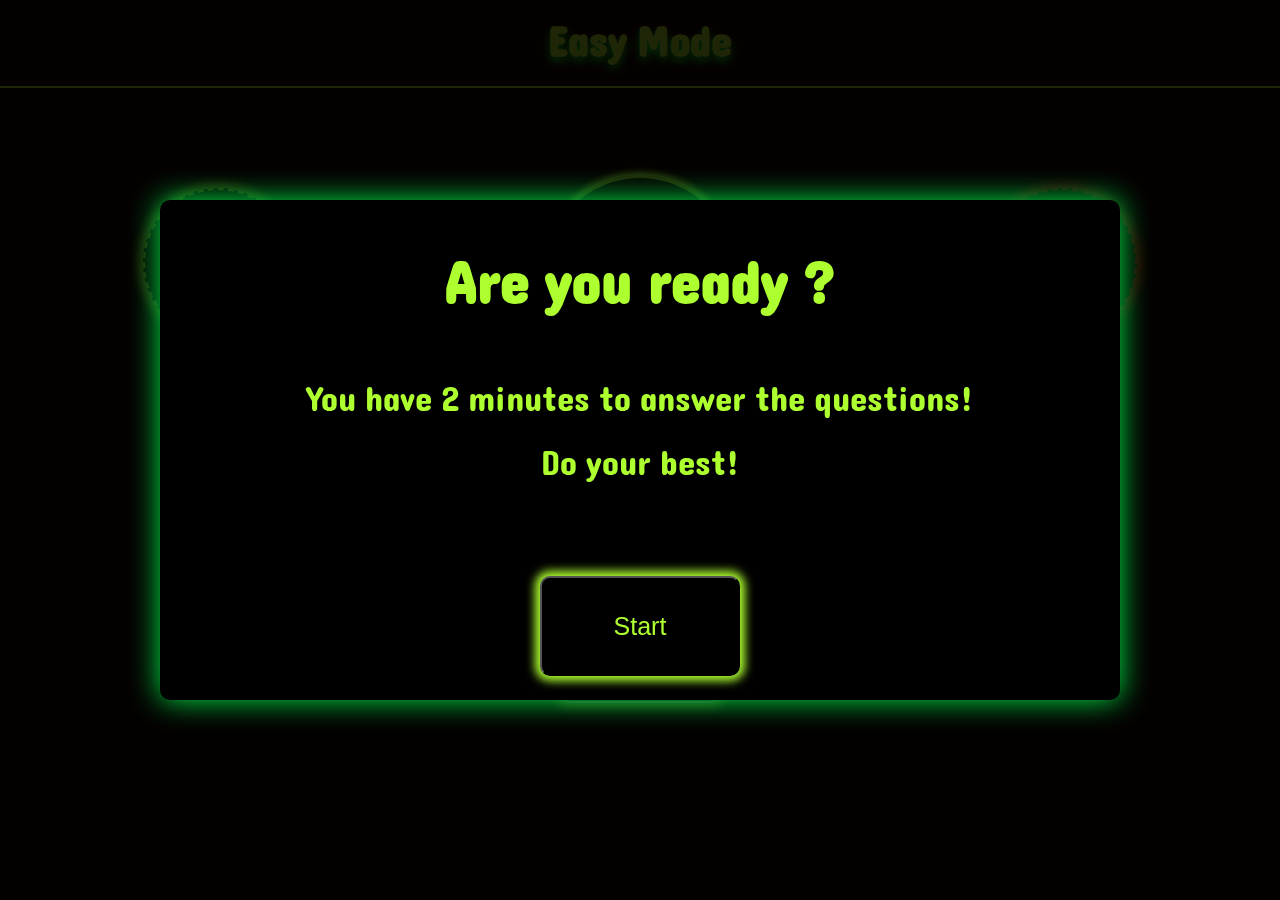
==== easy.html @ 374a6003 "modified some css for screens with minimum 700px width" ====
<!DOCTYPE html>
<html lang="en">

<head>
    <meta charset="UTF-8">
    <meta name="viewport" content="width=device-width, initial-scale=1.0">
    <title>Quizzer</title>
    <!-- font -->
    <link href="https://fonts.googleapis.com/css2?family=Dangrek&display=swap" rel="stylesheet">
    <link rel="preconnect" href="https://fonts.googleapis.com">
    <link rel="preconnect" href="https://fonts.gstatic.com" crossorigin>
    
    <!-- Favicon -->
    <link rel="apple-touch-icon" sizes="180x180" href="assets/images/favicon/apple-touch-icon.png">
    <link rel="icon" type="image/png" sizes="32x32" href="assets/images/favicon/favicon-32x32.png">
    <link rel="icon" type="image/png" sizes="16x16" href="assets/images/favicon/favicon-16x16.png">
    <link rel="manifest" href="assets/images/favicon/site.webmanifest">
    <!-- keywords -->
    <meta name="keywords" content="quiz,questions,answers,challenge,game,fun,play,quiz page, quiz game, trivia">
    <!--description-->
    <meta name="description" content="Test your knowledge with Quizzer! fun and challenging with three different game modes!">
    <!-- css -->
    <link rel="stylesheet" href="assets/css/style.css">
</head>

<body>
    <!-- easy mode main content-->
    <header id="header">
        <h1>Easy Mode</h1>
    </header>
    <main>
        <!-- quiz container-->
        <div class="quiz-box" id="quiz-container">
            <div id="top-container">
                <span id="correct-answers" class="counters">0</span>
                <div class="timer-container">

                    <span id="timer">Start!</span>

                </div>
                <span id="wrong-answers" class="counters">0</span>
            </div>
            <!--score section-->
            <div class="question-container">
                <div id="score-container">
                    <span> Score:</span>
                    <span id="score">0</span>
                </div>
                <!-- question and answers  -->
                <span id="question-box" class="quest"></span>
                <div id="answ-grid">
                </div>
                <div id="image-div">
                    <img src="assets/images/thumbDown.png" alt="thumb down picture" id="thumb-down"class="feedback-img hide">
                        
                    <img src="assets/images/thumbUp.png" alt="thumb up picture" id="thumb-up" class="feedback-img hide">
                    
                </div>
            </div>
            <a href="index.html" class="quit">Quit</a>
        </div>
        <!-- end of quiz container-->
        <!--pop up container-->
        <div id="popup" class="popup">
            <div class="overlay-pop">
                <div class="content-pop">
                    <h2>Are you ready <span id="got-name" class="got-name"></span>?</h2>
                    <p>

                        You have 2 minutes to answer the questions!
                        <br>
                        Do your best!
                    </p>
                    <button class="btn continueBtn" id="continueBtn">Start</button>

                </div>
            </div>
        </div>
        <!-- end of popup container-->
        <!-- result container -->
        <div id="result-container">
            <h2>Hey <span id="got-name-result"></span>!</h2>
            <p id="result-p"></p>
            <p>
                <br>
                You scored: <span id="score-result"></span>!
                <br>
                Within <span id="time-used"></span> seconds!

            </p>
            <button id="comeback">Home</button>
        </div>
    </main>
    <script src="assets/js/quiz.js"></script>
</body>

</html>
---- assets/css/style.css ----
/**general for all pages**/
* {
    box-sizing: border-box;
    margin: 0;
    padding: 0;
}

/**body general **/
body {
    width: 100vw;
    height: 100vh;
    background-color: #000000;
    color: white;
    overflow-x: hidden;
    display: flex;
    flex-direction: column;
    font-family: "Dangrek", sans-serif;
}

/** header general **/
header {
    padding: 5px 0;
    display: flex;
    flex-direction: column;
    align-items: center;
}

header h1 {
    color: greenyellow;
    font-size: 42px;
    text-shadow: 0px 5px 10px rgb(0, 255, 47);
    margin: auto;
}

/** main general **/
main {

    align-items: center;
    flex-direction: column;
    text-align: center;
    flex-grow: 1;

}

a {
    font-family: sans-serif;
}

/**footer**/
footer {
    width: 100%;
    background-color: rgb(0, 0, 0);
    height: 60px;
    text-align: center;
    padding-top: 10px;
    color: greenyellow;
    font-family: sans-serif;
}

/**logo in index page**/
#image {
    margin-top: 40px;
    width: auto;
    max-width: 300px;
}

/** constins paragraph input field **/
/** contaier **/
#welcome-container {
    display: flex;
    flex-direction: column;
    justify-content: center;
    align-items: center;
    font-size: 28px;
    color: greenyellow;
    margin-top: 30px;
}

/** input field**/
.input-name {
    margin: 20px auto;
    height: 45px;
    text-align: center;
    font-size: 35px;
    width: 300px;
    background-color: #000000;
    color: greenyellow;
    border: 2px solid greenyellow;
}

/** when selected **/
#welcome-container input:active {
    color: greenyellow;
}

/** button **/
#get-username {
    width: 100px;
    height: 30px;
    margin: 10px auto;
    border-radius: 10px;
    box-shadow: 0 0 10px 5px greenyellow;
    background-color: black;
    color: greenyellow;
}

/** quiz popup style**/
/** general pop up**/
.popup {
    position: fixed;
    left: 0;
    top: 0;
    z-index: 1;
    width: 100vw;
    height: 100vh;
    background: rgba(5, 0, 0, 0.85);
}

/** over layer **/
.overlay-pop {
    position: absolute;
    text-align: center;
    left: 50%;
    top: 50%;
    transform: translate(-50%, -50%);
    width: 100%;
    height: auto;
    z-index: 2;
}

/** actual popup container **/
.content-home-pop {
    position: absolute;
    left: 50%;
    top: 50%;
    transform: translate(-50%, -50%);
    background-color: black;
    width: 75%;
    height: 500px;
    z-index: 2;
    border-radius: 10px;
    box-shadow: 0 0 30px rgba(2, 245, 75, 0.97);
    color: greenyellow;
    font-size: 20px;
    font-family: "Dangrek", sans-serif;
}

/** paragraph  **/
.content-home-pop p {
    margin: 30px auto;
    font-size: 25px;
}

/** Level container and links inside popup**/
#levels-container {
    display: flex;
    flex-direction: column;
}

/** links style **/
.level-links {
    text-decoration: none;
    border: 2px solid white;
    padding: 10px 10px;
    border-radius: 10px;
    background-color: #000000;
    color: greenyellow;
    box-shadow: 0 0 10px 5px greenyellow;
    width: 40%;
    margin: 10px auto;

}

/** level pages style **/


/** popup in level pages **/
/** container **/
.content-pop {
    position: absolute;
    text-align: center;
    left: 50%;
    top: 50%;
    transform: translate(-50%, -50%);
    background-color: black;
    width: 75%;
    height: auto;
    z-index: 2;
    border-radius: 10px;
    box-shadow: 0 0 30px rgba(2, 245, 75, 0.97);
    color: greenyellow;
    font-size: 20px;

}

/** heading **/
.content-pop h2 {
    padding: 10px;
    margin: 20px auto;
}

/** paragraph **/
.content-pop p {
    font-size: 28px;
}

/** button**/
.content-pop button {
    width: 100px;
    height: 30px;
    margin: 40px auto;
    border-radius: 10px;
    box-shadow: 0 0 10px 5px greenyellow;
    background-color: black;
    color: greenyellow;
}

/** quit button in level pages **/
.quit {
    text-decoration: none;
    border: 2px solid white;
    border-radius: 10px;
    background-color: #000000;
    color: greenyellow;
    box-shadow: 0 0 10px 5px greenyellow;
    width: 60px;
    margin: 20px auto;
    height: 40px;
    padding: 10px;

}

/** button hovered **/
.quit-btn:hover {
    background-color: red;
    color: black;
    box-shadow: 0 0 10px 5px red;
}



/** quiz container **/
.quiz-box {
    border-top: 2px solid greenyellow;
    display: flex;
    flex-direction: column;
    padding: 10px 0;
}

/** first container contains timer and answers counters **/
#top-container {
    display: flex;
    align-items: center;
    margin: 20px;
}

/** timer **/
.timer-container {
    width: 100px;
    height: 100px;
    border-radius: 60px;
    padding: 12px;
    margin: 0 auto;
    font-size: 20px;
    border: 5px solid greenyellow;
    box-shadow: 0 0 5px 2px greenyellow;
    color: greenyellow;
}

/** counters **/
#correct-answers,
#wrong-answers {
    margin: auto 2em;
    color: greenyellow;
    box-shadow: 0 0 10px 5px greenyellow;
    padding: 10px;
    border-radius: 50%;
    border: 2px dashed;
    width: 55px;
    height: 55px;
    font-size: 20px;
}

#wrong-answers {
    color: red;
    box-shadow: 0 0 10px 5px red;
}



/** question container **/
.question-container {
    height: auto;
    width: 90%;
    margin: 5px auto;
    color: greenyellow;
    padding: 5px 0;
    display: flex;
    flex-direction: column;
    font-size: 30px;
}

/** question **/
.quest {
    font-size: 18px;
    margin: 10px auto;
    width: 90%;
    text-align: center;
    color: greenyellow;
}

/** created btns from script.js**/
.answ-btn {
    margin: 10px auto;
    height: 60px;
    width: 90%;
    border-radius: 7px;
    box-shadow: 0 0 10px 5px white;
    max-width: 800px;
    color: greenyellow;
    background-color: black;
    font-size: 30px;
    cursor: pointer;
    z-index: 2;
}

/** images triggered when answering**/
/** general (thumb up)**/
.feedback-img {
    width: 250px;
    height: 300px;
    position: absolute;
    top: 70%;
    left: 50%;
    transform: translate(-50%, -50%);
    box-shadow: 0 0 10px 10px green;
    background-color: rgba(2, 245, 75, 0.77);
    z-index: 1;
}

/** thumb down image **/
#thumb-down {
    background-color: rgba(239, 11, 11, 0.671);
    box-shadow: 0 0 10px 10px red;
}


/** container for end of quiz result **/
#result-container {
    border: 10px greenyellow double;
    max-width: 90%;
    margin: 30px auto;
    padding: 10px;
    box-shadow: 0 0 10px greenyellow;
    height: 700px;
    display: flex;
    flex-direction: column;
    align-items: center;
    justify-content: center;
    font-size: 30px;
}

/** heading **/
#result-container h2 {
    margin: 20px auto;
    font-size: 30px;
}

/** paragraph **/
#result-container p {
    margin: 20px auto;
    line-height: 30px;
}

/** style for score and time results **/
#score-result,
#time-used {
    color: greenyellow;
}

/** spacing **/
#time-used {
    margin-bottom: 30px;
}

/** home button **/
#comeback {
    font-size: 30px;
    font-family: "Dangrek", sans-serif;
    padding: 10px;
    color: greenyellow;
    background-color: #000000;
    box-shadow: 0 0 10px 5px greenyellow;
    margin-top: 70px;
    border-radius: 10px;
}

/** general class used to hide elements **/
.hide {
    visibility: hidden;
}




/**media query for screen wider than 700px **/
@media screen and (min-width: 700px) {

    /** larger font for the entire body **/
    body {
        font-size: 50px;
    }

    /** reducind font size for footer**/
    footer {
        font-size: 10px;
    }

    /** redimension logo **/
    #image {
        width: 600px;
        max-width: 800px;
        margin: 0 auto;
    }

    /** welcome container **/
    #welcome-container {
        font-size: 70px;
        width: 100%;

    }

    .input-name {
        margin-top: 50px;
        width: 500px;
        border-radius: 10px;
        height: 100px;
    }

    /** popup **/
    /** more space for popup **/
    .content-home-pop {
        height: 700px
    }

    /** increse font size for paragraph and bottom space **/
    .content-home-pop p {
        font-size: 40px;
        margin-bottom: 60px;
    }

    /** larger button **/
    .level-links {
        height: 60px;
        font-size: 30px;
        margin: 40px auto;

    }

    /** second popup **/
    .content-pop {
        height: 500px;
        font-size: 35px;
    }

    /** paragrph font and space increase **/
    .content-pop p {
        margin: 20px;
        font-size: 35px;
    }

    /** start button **/
    #continueBtn {
        height: 40px;
        font-size: 25px;
        width: 130px;
        margin-top: 60px;
    }

    /** space for timer container **/
    .timer-container {
        margin-top: 20px;
        width: 200px;
        height: 200px;
        font-size: 50px;
        padding: 30px;
        border-radius: 50%;
    }

   

    /** counters **/
    /* Adjust the position of the counters */
    


    .counters {
        display: flex;
        align-items: center;
        justify-content: space-between;
        margin-bottom: 10px;
        padding: 200px;
    }

    #correct-answers,
    #wrong-answers {
        color: greenyellow;
        box-shadow: 0 0 10px 5px greenyellow;
        border-radius: 50%;
        border: 2px dashed;
        font-size: 20px;
        display: flex;
        justify-content: center;
        align-items: center;
        width: 100px;
        height: 100px;
    }

    /** wrong counter colors **/
    #wrong-answers {
        box-shadow: 0 0 10px 5px red;
        border: 2px dashed red;
        color: red;
    }

    /** question container **/
    #question-box {
        font-size: 35px;
    }

    /** answer buttons spacing **/
    .answ-btn {
        margin: 20px auto;
    }

    /**  quit button **/
    .quit {
        border-radius: 10px;
        width: 160px;
        margin-top: 110px;
        height: 70px;
        padding: 5px;
    }




    /** images triggered from wrong or correct answer **/
    .feedback-img {
        width: 300px;
        height: 300px;
        position: absolute;
        top: 60%;
        left: 50%;
        transform: translate(-50%, -50%);
        box-shadow: 0 0 10px 10px green;
        background-color: rgba(2, 245, 75, 0.77);
    }

    /** end of quiz **/
    /** result container **/
    #result-container {
        border: 15px greenyellow double;
        max-width: 95%;
        margin: 30px auto;
        padding: 10px;
        box-shadow: 0 0 10px 5px greenyellow;
        height: 90vh;
        display: flex;
        flex-direction: column;
        align-items: center;
        justify-content: center;
        font-size: 20px;
    }

    /** heading **/
    #result-container h2 {
        margin-top: 30px;
        font-size: 40px;
    }

    /** paragraph **/
    #result-container p {
        margin: 20px auto;
        line-height: 45px;
        font-size: 30px;
    }

    /** score and time result text **/
    #score-result,
    #time-used {
        color: greenyellow;
    }

    /** home button **/
    #comeback {
        margin: 60px auto;
        font-size: 25px;
    }

    /**home button when hovered **/
    #comeback:hover {
        background-color: white;
        color: black;
        box-shadow: 0 0 10px 5px white;
    }

}

/** media query for larger screens over or equal width 1600px **/
@media screen and (min-width: 1200px) {

    /** massive logo **/
    #image {
        width: 700px;
        margin: -60px auto;
    }

    /** container with paragraph and input field**/
    #welcome-container {
        margin-top: -40px;
    }

    /** label over input field **/
    #welcome-container label {
        font-size: 60px;
    }

    /** input field **/
    #welcome-container input {
        width: 200px;
        margin: 20px auto;
        border-radius: 10px;
        height: 50px;
    }

    /** level links inside popup **/
    .level-links {
        margin: 30px auto;
        height: 90px;
        font-size: 50px;
    }

    .level-links:hover {
        background-color: rgb(32, 32, 32);
    }

    .content-pop {
        font-size: 40px;
    }
    
    #correct-answers,
    #wrong-answers {
        color: greenyellow;
        box-shadow: 0 0 10px 5px greenyellow;
        border-radius: 50%;
        border: 2px dashed;
        font-size: 20px;
        display: flex;
        justify-content: center;
        align-items: center;
        width: 150px;
        height: 150px;
        font-size: 60px;
        margin: 70px auto;

    }

    /** wrong counter colors **/
    #wrong-answers {
        box-shadow: 0 0 10px 5px red;
        border: 2px dashed red;
        color: red;
    }

    #continueBtn {
        width: 200px;
        height: 100px;
        cursor: pointer;
    }

    #continueBtn:hover {
        background-color: white;
        color: black;
        box-shadow: 0 0 10px 5px white;
    }

    /** quiz style **/
    /** answer buttons **/
    .answ-btn {
        margin: 40px;
        width: 600px;
    }

    /** container after quiz finishes**/
    #result-container {
        border: 10px greenyellow double;
        max-width: 95%;
        margin: 30px auto;
        padding: 10px;
        box-shadow: 0 0 10px 5px greenyellow;
        height: 90vh;
        display: flex;
        flex-direction: column;
        align-items: center;
        justify-content: center;
        font-size: 30px;
    }

    /** home button **/
    #comeback {
        width: 250px;
        height: 100px;
    }
}
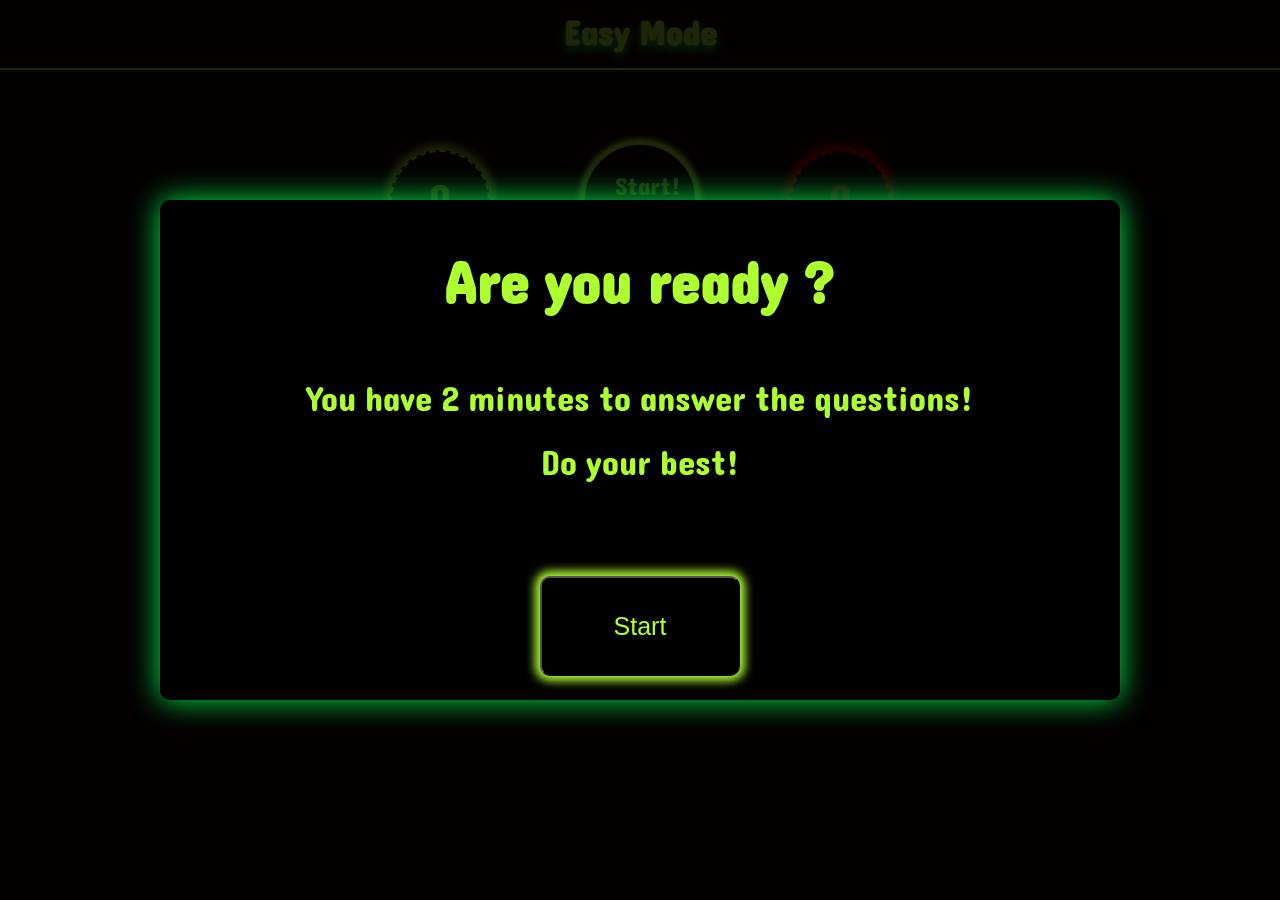
==== commit 7eef7969: "adjusted positioning and spacing of elements in level pages)" ====
--- a/easy.html
+++ b/easy.html
@@ -83,7 +83,7 @@
             <p id="result-p"></p>
             <p>
                 <br>
-                You scored: <span id="score-result"></span>!
+                You scored: <span id="score-result"></span> points!
                 <br>
                 Within <span id="time-used"></span> seconds!
 
--- a/assets/css/style.css
+++ b/assets/css/style.css
@@ -19,7 +19,7 @@
 
 /** header general **/
 header {
-    padding: 5px 0;
+    padding: 2px;
     display: flex;
     flex-direction: column;
     align-items: center;
@@ -27,9 +27,8 @@
 
 header h1 {
     color: greenyellow;
-    font-size: 42px;
+    font-size: 35px;
     text-shadow: 0px 5px 10px rgb(0, 255, 47);
-    margin: auto;
 }
 
 /** main general **/
@@ -86,6 +85,7 @@
     background-color: #000000;
     color: greenyellow;
     border: 2px solid greenyellow;
+    border-radius: 10px;
 }
 
 /** when selected **/
@@ -224,7 +224,7 @@
     color: greenyellow;
     box-shadow: 0 0 10px 5px greenyellow;
     width: 60px;
-    margin: 20px auto;
+    margin: 20px auto 0 auto;
     height: 40px;
     padding: 10px;
 
@@ -251,21 +251,24 @@
 #top-container {
     display: flex;
     align-items: center;
-    margin: 20px;
+    margin: 0 auto;
 }
 
 /** timer **/
 .timer-container {
-    width: 100px;
-    height: 100px;
+    width: 75px;
+    height: 75px;
     border-radius: 60px;
-    padding: 12px;
     margin: 0 auto;
-    font-size: 20px;
+    font-size: 18px;
     border: 5px solid greenyellow;
     box-shadow: 0 0 5px 2px greenyellow;
     color: greenyellow;
-}
+    padding: 20px 0;
+    line-height: 15px;
+    text-align: center;
+}
+
 
 /** counters **/
 #correct-answers,
@@ -292,7 +295,7 @@
 .question-container {
     height: auto;
     width: 90%;
-    margin: 5px auto;
+    margin: 0 auto;
     color: greenyellow;
     padding: 5px 0;
     display: flex;
@@ -311,11 +314,11 @@
 
 /** created btns from script.js**/
 .answ-btn {
-    margin: 10px auto;
+    margin: 5px auto;
     height: 60px;
     width: 90%;
     border-radius: 7px;
-    box-shadow: 0 0 10px 5px white;
+    box-shadow: 0 0 10px 2px white;
     max-width: 800px;
     color: greenyellow;
     background-color: black;
@@ -327,15 +330,16 @@
 /** images triggered when answering**/
 /** general (thumb up)**/
 .feedback-img {
-    width: 250px;
-    height: 300px;
+    width: 50px;
+    height: 50px;
     position: absolute;
-    top: 70%;
-    left: 50%;
+    top: 29%;
+    left: 22%;
     transform: translate(-50%, -50%);
     box-shadow: 0 0 10px 10px green;
     background-color: rgba(2, 245, 75, 0.77);
     z-index: 1;
+    border-radius: 50%;
 }
 
 /** thumb down image **/
@@ -352,12 +356,12 @@
     margin: 30px auto;
     padding: 10px;
     box-shadow: 0 0 10px greenyellow;
-    height: 700px;
+    height: 600px;
     display: flex;
     flex-direction: column;
     align-items: center;
     justify-content: center;
-    font-size: 30px;
+    font-size: 20px;
 }
 
 /** heading **/
@@ -478,27 +482,28 @@
     }
 
     /** space for timer container **/
+
     .timer-container {
-        margin-top: 20px;
-        width: 200px;
-        height: 200px;
-        font-size: 50px;
+        width: 120px;
+        height: 120px;
         padding: 30px;
-        border-radius: 50%;
-    }
-
-   
+        font-size: 25px;
+        line-height: 25px;
+        margin: 40px;
+    }
+
+
+
 
     /** counters **/
     /* Adjust the position of the counters */
-    
+
 
 
     .counters {
         display: flex;
         align-items: center;
         justify-content: space-between;
-        margin-bottom: 10px;
         padding: 200px;
     }
 
@@ -512,8 +517,9 @@
         display: flex;
         justify-content: center;
         align-items: center;
-        width: 100px;
-        height: 100px;
+        width: 120px;
+        height: 120px;
+
     }
 
     /** wrong counter colors **/
@@ -547,11 +553,11 @@
 
     /** images triggered from wrong or correct answer **/
     .feedback-img {
-        width: 300px;
-        height: 300px;
+        width: 80px;
+        height: 80px;
         position: absolute;
-        top: 60%;
-        left: 50%;
+        top: 30%;
+        left: 30%;
         transform: translate(-50%, -50%);
         box-shadow: 0 0 10px 10px green;
         background-color: rgba(2, 245, 75, 0.77);
@@ -648,7 +654,7 @@
     .content-pop {
         font-size: 40px;
     }
-    
+
     #correct-answers,
     #wrong-answers {
         color: greenyellow;
@@ -659,10 +665,10 @@
         display: flex;
         justify-content: center;
         align-items: center;
-        width: 150px;
-        height: 150px;
-        font-size: 60px;
-        margin: 70px auto;
+        width: 100px;
+        height: 100px;
+        font-size: 40px;
+        margin: 70px 50px;
 
     }
 
@@ -686,9 +692,18 @@
     }
 
     /** quiz style **/
+    .timer-container {
+        width: 120px;
+        height: 120px;
+        padding: 30px;
+        font-size: 25px;
+        line-height: 25px;
+
+    }
+
     /** answer buttons **/
     .answ-btn {
-        margin: 40px;
+        margin: 10px 30px;
         width: 600px;
     }
 
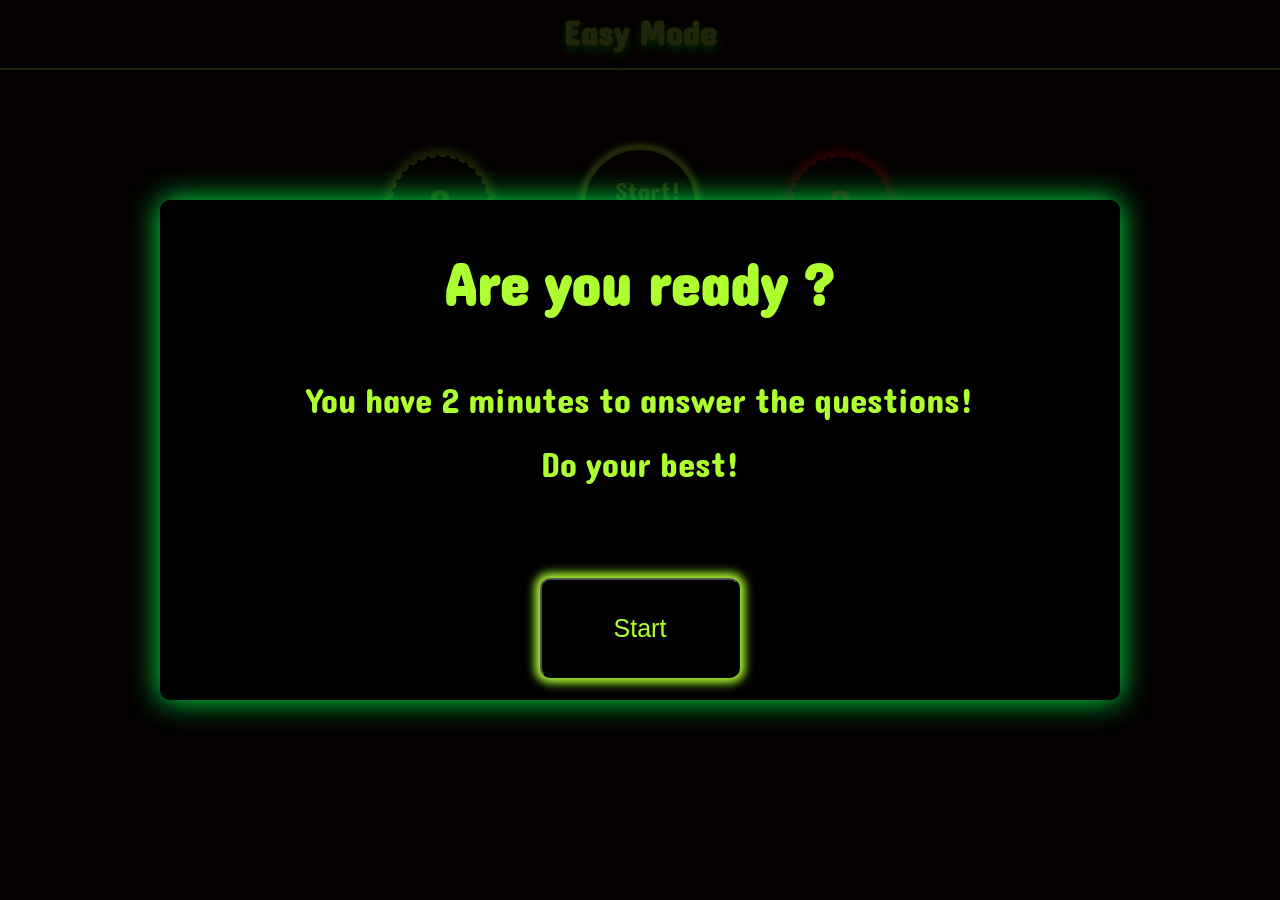
==== commit 57e40423: "fixed sizes and positioning for quiz pages(font sizes margins and paddings)" ====
--- a/easy.html
+++ b/easy.html
@@ -9,7 +9,7 @@
     <link href="https://fonts.googleapis.com/css2?family=Dangrek&display=swap" rel="stylesheet">
     <link rel="preconnect" href="https://fonts.googleapis.com">
     <link rel="preconnect" href="https://fonts.gstatic.com" crossorigin>
-    
+
     <!-- Favicon -->
     <link rel="apple-touch-icon" sizes="180x180" href="assets/images/favicon/apple-touch-icon.png">
     <link rel="icon" type="image/png" sizes="32x32" href="assets/images/favicon/favicon-32x32.png">
@@ -18,7 +18,8 @@
     <!-- keywords -->
     <meta name="keywords" content="quiz,questions,answers,challenge,game,fun,play,quiz page, quiz game, trivia">
     <!--description-->
-    <meta name="description" content="Test your knowledge with Quizzer! fun and challenging with three different game modes!">
+    <meta name="description"
+        content="Test your knowledge with Quizzer! fun and challenging with three different game modes!">
     <!-- css -->
     <link rel="stylesheet" href="assets/css/style.css">
 </head>
@@ -51,10 +52,11 @@
                 <div id="answ-grid">
                 </div>
                 <div id="image-div">
-                    <img src="assets/images/thumbDown.png" alt="thumb down picture" id="thumb-down"class="feedback-img hide">
-                        
+                    <img src="assets/images/thumbDown.png" alt="thumb down picture" id="thumb-down"
+                        class="feedback-img hide">
+
                     <img src="assets/images/thumbUp.png" alt="thumb up picture" id="thumb-up" class="feedback-img hide">
-                    
+
                 </div>
             </div>
             <a href="index.html" class="quit">Quit</a>
--- a/assets/css/style.css
+++ b/assets/css/style.css
@@ -40,7 +40,7 @@
     flex-grow: 1;
 
 }
-
+/** links font **/
 a {
     font-family: sans-serif;
 }
@@ -80,8 +80,8 @@
     margin: 20px auto;
     height: 45px;
     text-align: center;
-    font-size: 35px;
-    width: 300px;
+    font-size: 30px;
+    width: 280px;
     background-color: #000000;
     color: greenyellow;
     border: 2px solid greenyellow;
@@ -189,8 +189,7 @@
     border-radius: 10px;
     box-shadow: 0 0 30px rgba(2, 245, 75, 0.97);
     color: greenyellow;
-    font-size: 20px;
-
+    padding: 2px;
 }
 
 /** heading **/
@@ -201,7 +200,7 @@
 
 /** paragraph **/
 .content-pop p {
-    font-size: 28px;
+    font-size: 20px;
 }
 
 /** button**/
@@ -252,6 +251,7 @@
     display: flex;
     align-items: center;
     margin: 0 auto;
+    padding: 5px;
 }
 
 /** timer **/
@@ -273,17 +273,17 @@
 /** counters **/
 #correct-answers,
 #wrong-answers {
-    margin: auto 2em;
+    margin: auto 30px;
     color: greenyellow;
     box-shadow: 0 0 10px 5px greenyellow;
-    padding: 10px;
+    padding: 5px;
     border-radius: 50%;
     border: 2px dashed;
-    width: 55px;
-    height: 55px;
+    width: 45px;
+    height: 45px;
     font-size: 20px;
 }
-
+/** wrong answer counter**/
 #wrong-answers {
     color: red;
     box-shadow: 0 0 10px 5px red;
@@ -295,12 +295,12 @@
 .question-container {
     height: auto;
     width: 90%;
-    margin: 0 auto;
-    color: greenyellow;
-    padding: 5px 0;
+    margin: 26px auto;
+    color: greenyellow;
+    padding: 5px 2px;
     display: flex;
     flex-direction: column;
-    font-size: 30px;
+    font-size: 23px;
 }
 
 /** question **/
@@ -315,16 +315,17 @@
 /** created btns from script.js**/
 .answ-btn {
     margin: 5px auto;
-    height: 60px;
+    height: 45px;
     width: 90%;
     border-radius: 7px;
     box-shadow: 0 0 10px 2px white;
     max-width: 800px;
     color: greenyellow;
     background-color: black;
-    font-size: 30px;
+    font-size: 20px;
     cursor: pointer;
     z-index: 2;
+    border: 2px solid white;
 }
 
 /** images triggered when answering**/
@@ -333,8 +334,8 @@
     width: 50px;
     height: 50px;
     position: absolute;
-    top: 29%;
-    left: 22%;
+    top: 200px;
+    left: 30%;
     transform: translate(-50%, -50%);
     box-shadow: 0 0 10px 10px green;
     background-color: rgba(2, 245, 75, 0.77);
@@ -344,7 +345,7 @@
 
 /** thumb down image **/
 #thumb-down {
-    background-color: rgba(239, 11, 11, 0.671);
+    background-color: rgba(239, 11, 11, 0.77);
     box-shadow: 0 0 10px 10px red;
 }
 
@@ -556,7 +557,7 @@
         width: 80px;
         height: 80px;
         position: absolute;
-        top: 30%;
+        top: 320px;
         left: 30%;
         transform: translate(-50%, -50%);
         box-shadow: 0 0 10px 10px green;
@@ -646,15 +647,15 @@
         height: 90px;
         font-size: 50px;
     }
-
+    /** hover links **/
     .level-links:hover {
         background-color: rgb(32, 32, 32);
     }
-
+    /** font size popup **/
     .content-pop {
         font-size: 40px;
     }
-
+    /** counters **/
     #correct-answers,
     #wrong-answers {
         color: greenyellow;
@@ -678,7 +679,7 @@
         border: 2px dashed red;
         color: red;
     }
-
+    /** lets go button **/
     #continueBtn {
         width: 200px;
         height: 100px;
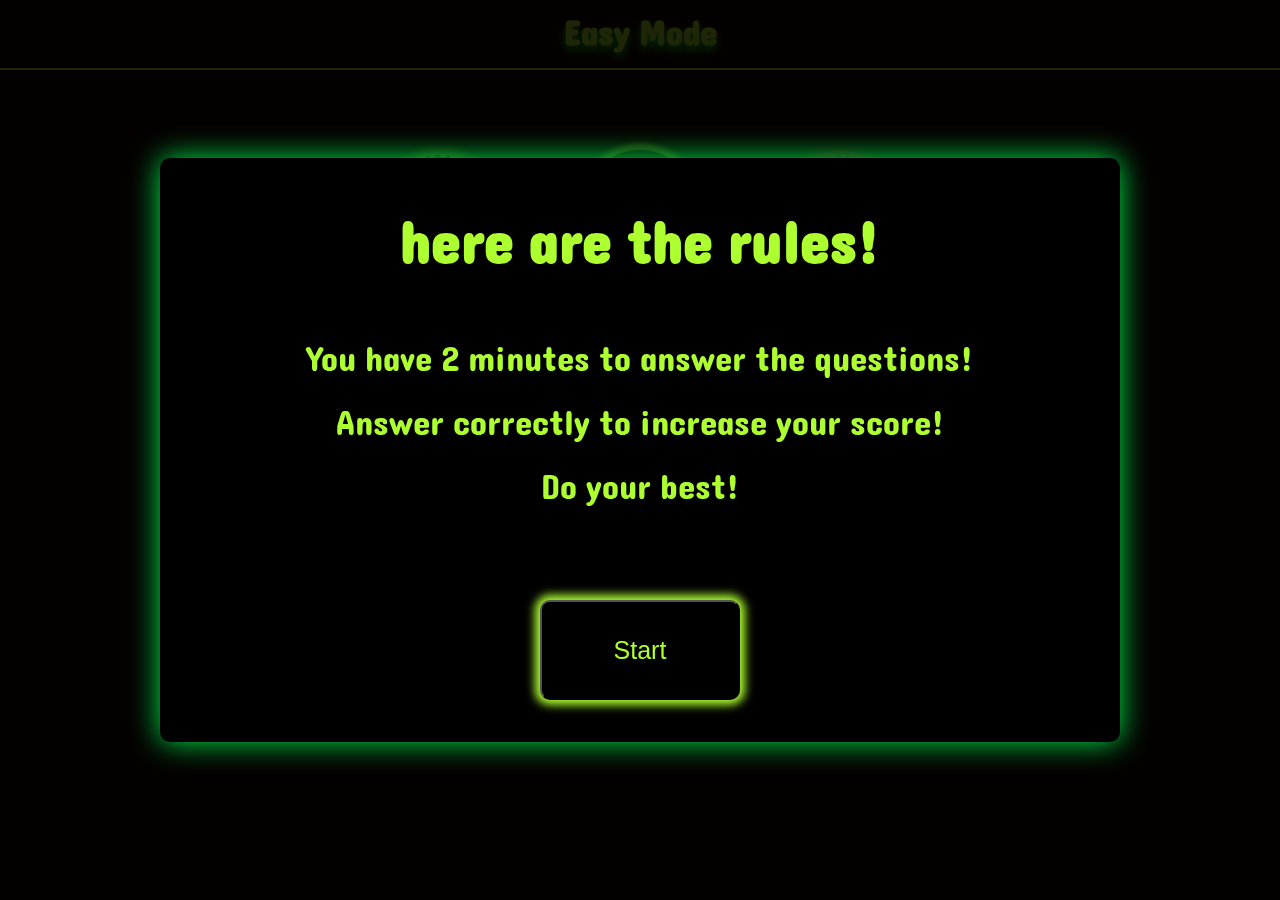
==== commit f6f900e1: "fixed popup and it's content in all level pages" ====
--- a/easy.html
+++ b/easy.html
@@ -66,10 +66,11 @@
         <div id="popup" class="popup">
             <div class="overlay-pop">
                 <div class="content-pop">
-                    <h2>Are you ready <span id="got-name" class="got-name"></span>?</h2>
+                    <h2><span id="got-name"></span> here are the rules!</h2>
                     <p>
-
                         You have 2 minutes to answer the questions!
+                        <br>
+                        Answer correctly to increase your score!
                         <br>
                         Do your best!
                     </p>
--- a/assets/css/style.css
+++ b/assets/css/style.css
@@ -464,7 +464,7 @@
 
     /** second popup **/
     .content-pop {
-        height: 500px;
+        height: auto;
         font-size: 35px;
     }
 
